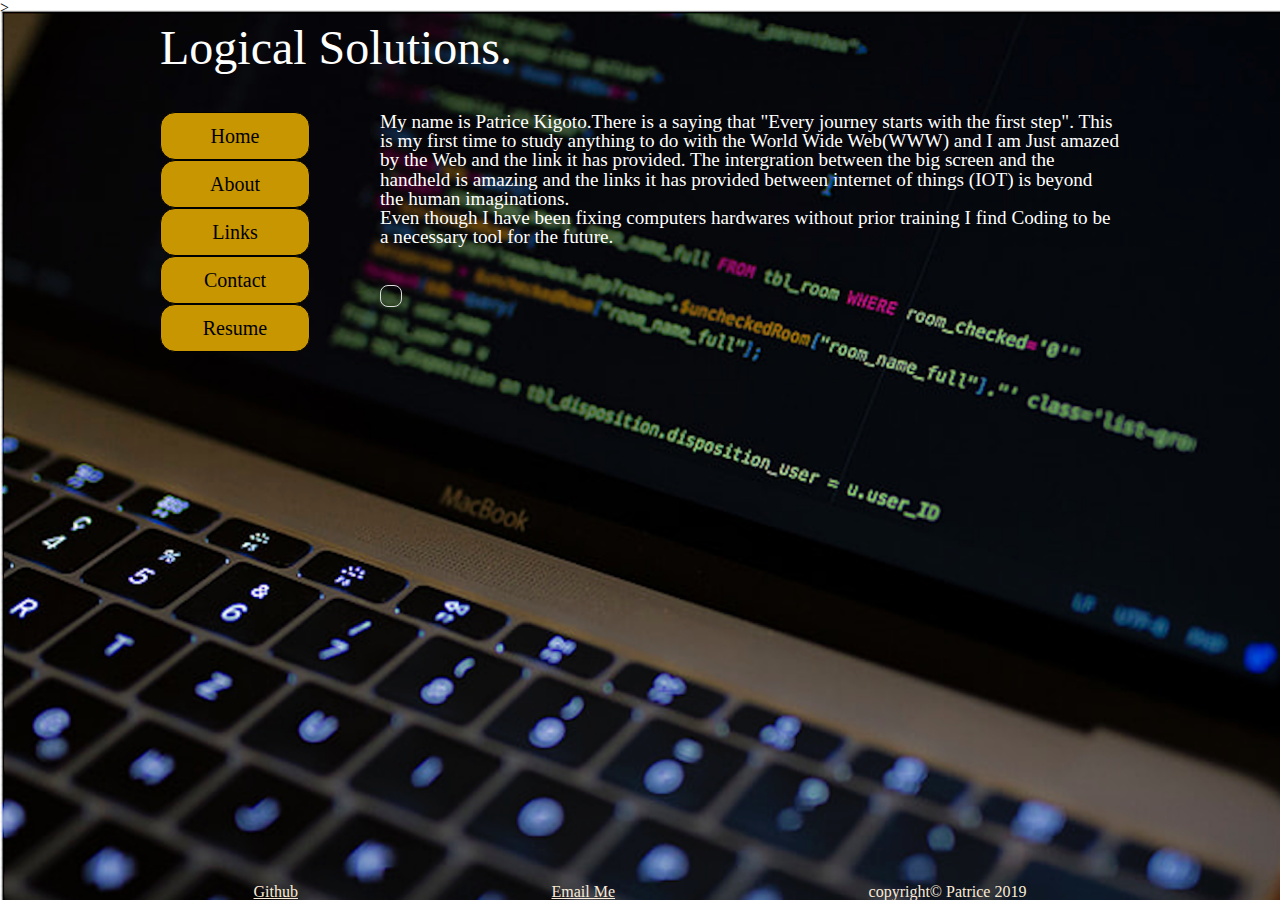
==== about.html @ 1fdf67ce "Update about.html" ====
<!DOCTYPE html>
<html lang="en">>

<head>
  <meta name="viewport" content="width=device-width, initial-scale=1.0">
  <meta charset="utf-8">
  <title> Kigoto </title>
  <link href="reset.css" type="text/css" rel="stylesheet" />
  <link href="styles.css" type="text/css" rel="stylesheet" />
</head>

<body>
  <header>
    <div class="container">
      <h1 id="page-header"> Logical Solutions.</h1>
    </div>
  </header>
  <div class="container page-layout">
    <section class="left-panel">
      <ul class="menu">
        <li> <a href="index.html"> Home </a></li>
        <li> <a href="about.html"> About </a></li>
        <li> <a href="links.html"> Links </a></li>
        <li> <a href="contact.html"> Contact </a></li>
        <li> <a href="Resume3.pdf"> Resume</a></li>

      </ul>

    </section>
    <section class="right-panel">

      <p> My name is Patrice Kigoto.There is a saying that "Every journey starts with the
        first step". This is my first time to study anything to
        do with the World Wide Web(WWW) and I am Just amazed by the Web and the link
        it has provided. The intergration between the big screen and the handheld
        is amazing and the links it has provided between internet of things (IOT)
        is beyond the human imaginations.</p>

      <p>Even though I have been fixing computers hardwares without prior
        training I find Coding to be a necessary tool for the future.
      </p>
      <br></br>
      <p> </p>
      <div>
        <img class="profile" src="patrice.png" alt="">

      </div>
    </section>
  </div>
  <footer>
    <ul class="footer-link">
      <li>
        <a href="https://github.com/kigoto">Github</a>
      </li>
      <li>
        <a href="mailto:kigoto4@gmail.com">Email Me</a>  
      </li>
        <li>copyright© Patrice 2019</li>
    </ul>
  </footer>

</body>

</html>
---- styles.css ----
* {
  box-sizing: border-box;
}

body, html {
  width: 100%;
  height: 100%;
}

body {
  background-color: white;
  background-image: url("top.jpg");
  background-repeat: no-repeat;
  background-size: cover;
  position: relative;
  /* transition: 2s; */
  transition-duration: 3s;
  transition-timing-function:ease-in-out;
  transition-delay: 2s;

}

header {
  padding: 0.5em;
  margin-bottom: 2em;
  transition-duration: 4s;
  transition-timing-function: ease-in;
  transition-delay: 2s;
  transition-timing-function: ease-in-out;
}

header h1 {
  color: white;
  font-size: 3em;
}

.menu {
  list-style-type: none;
  margin: 0;
  padding: 0;
  width: 150px;
  background-color: inherit;
}

.left-panel ul li a {
  line-height: 1.5em;
  display: block;
  font-size: 20px;
  font-style: bold;
  color: #000;
  padding: 8px 16px;
  text-decoration: none;
  border: 1px solid black;
  border-radius: 15px;
  background-color: rgb(200, 150, 0);
  text-align: center;
}

.right-panel ul {
  list-style-type: none;
}

.right-panel a {
  display: block;
  text-decoration: none;
  color: #FAEBD7;
}

.page-layout {
  display: grid;
  grid-template-columns: 220px 1fr;
}

.container {
  max-width: 960px;
  margin: 0 auto;
}

.left-panel {
  float: left;
}

/* Change the link color on hover */
.left-panel li a:hover {
  /* background-color: black; */
  background-color: purple;
  color: white;
}

.right-panel li a:hover {
  background-color: blue;
  color: white;
  
}

.header {
  background-color: gray;
  padding: 10px;
  text-align: center;
  color: white;
}

footer {
  position: absolute;
  bottom: 0;
  width: 100%;
}

.footer-link {
  color: #FAEBD7;
}

.footer-link {
  list-style: none;
  text-align: center;
  display: flex;
  justify-content: space-evenly;
  /* background-color: blue; */
}

.footer-link li {
  list-style: none;
  display: inline;
}

.footer-link a {
  color: #FAEBD7;
}

.right-panel {
  font-size: larger;
}

.homebackground .right-panel {
  color: rgb(500, 150, 100);
}

.right-panel p, h2 {
  color: white;
}

.profile {
  border: 1px solid #ddd;
  border-radius: 8px;
  padding: 10px;
  width: 200px;
  transform-origin: top left;
  transition: transform 0.5s;
}

.profile:hover {
  transform: scale(1.5);
}
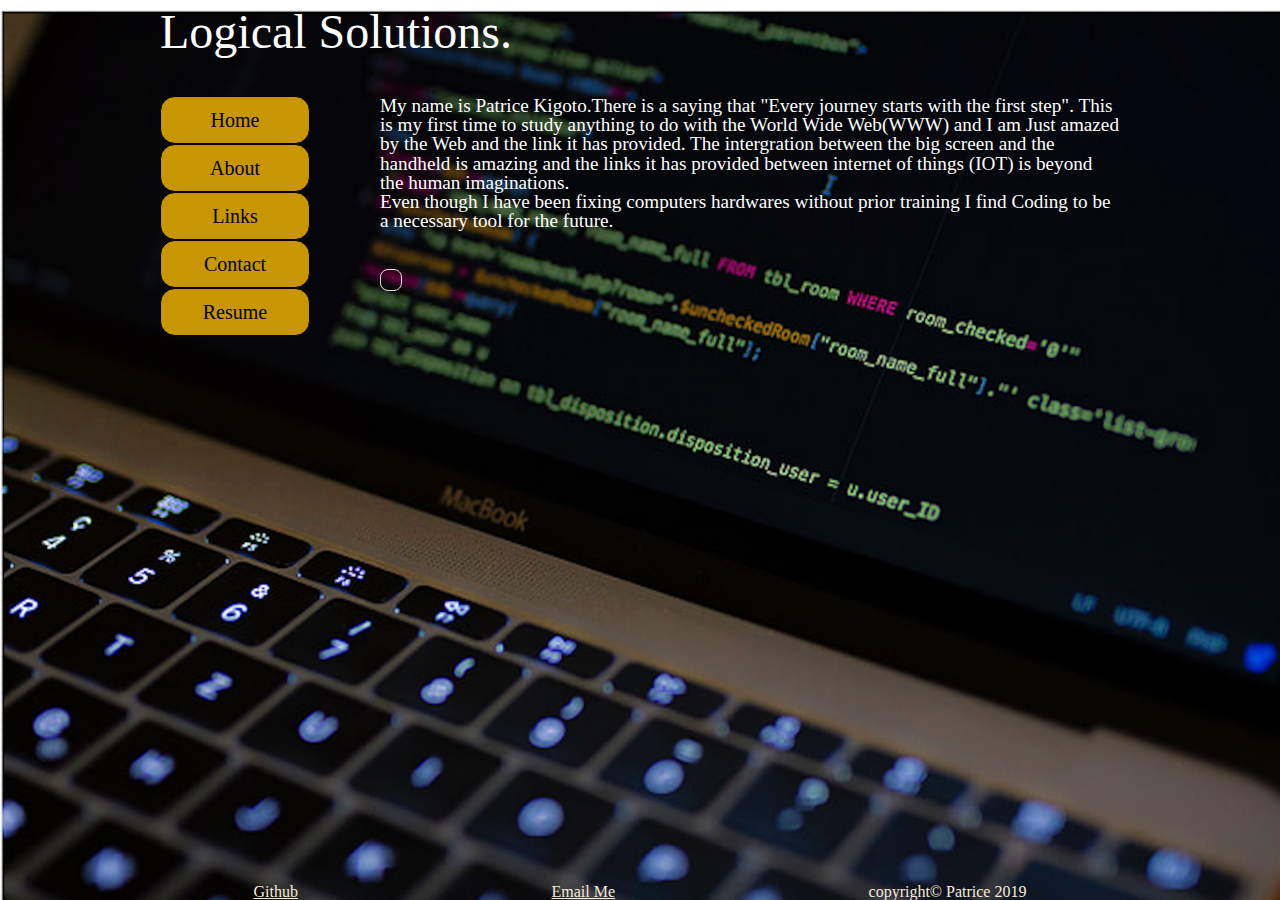
==== commit 470e6d8b: "css changes" ====
--- a/about.html
+++ b/about.html
@@ -1,5 +1,5 @@
 <!DOCTYPE html>
-<html lang="en">>
+<html lang="en">
 
 <head>
   <meta name="viewport" content="width=device-width, initial-scale=1.0">
--- a/styles.css
+++ b/styles.css
@@ -4,7 +4,7 @@
 
 body, html {
   width: 100%;
-  height: 100%;
+  min-height: 100vh;
 }
 
 body {
@@ -23,8 +23,7 @@
 header {
   padding: 0.5em;
   margin-bottom: 2em;
-  transition-duration: 4s;
-  transition-timing-function: ease-in;
+  transition-duration: 3s;
   transition-delay: 2s;
   transition-timing-function: ease-in-out;
 }
@@ -90,7 +89,7 @@
 .right-panel li a:hover {
   background-color: blue;
   color: white;
-  
+
 }
 
 .header {
@@ -151,3 +150,13 @@
 .profile:hover {
   transform: scale(1.5);
 }
+
+@media only screen and (min-width : 480px) {
+    .card-4{
+        display: none;
+    }
+}
+@media (max-width: 575.98px) {
+    #about{
+        padding: 0 0.5rem 0 0.5rem;
+    }
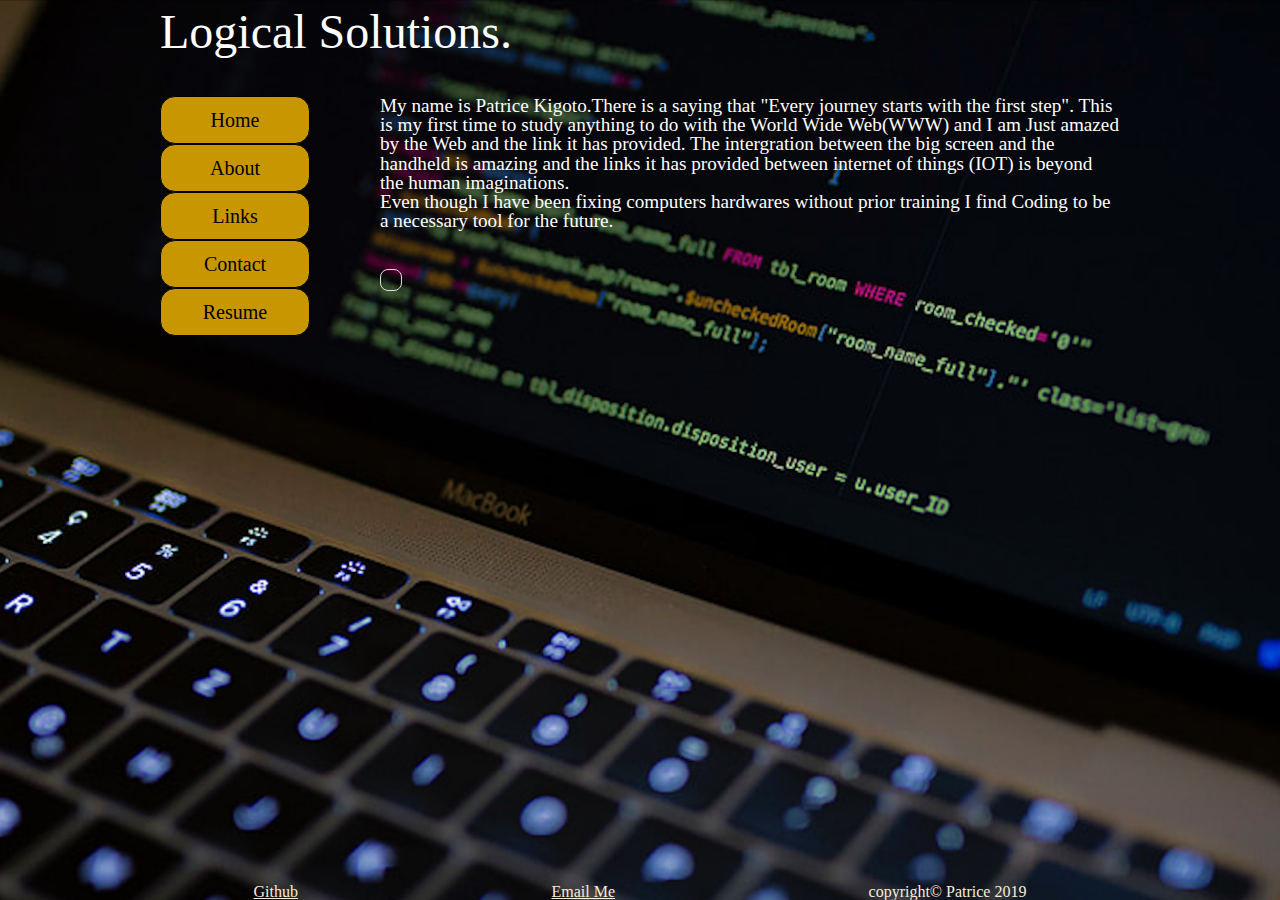
==== commit fc018af4: "++" ====
--- a/about.html
+++ b/about.html
@@ -42,7 +42,7 @@
       <br></br>
       <p> </p>
       <div>
-        <img class="profile" src="patrice.png" alt="">
+        <img class="profile" src="patrice1.png" alt="">
 
       </div>
     </section>
--- a/styles.css
+++ b/styles.css
@@ -150,13 +150,3 @@
 .profile:hover {
   transform: scale(1.5);
 }
-
-@media only screen and (min-width : 480px) {
-    .card-4{
-        display: none;
-    }
-}
-@media (max-width: 575.98px) {
-    #about{
-        padding: 0 0.5rem 0 0.5rem;
-    }
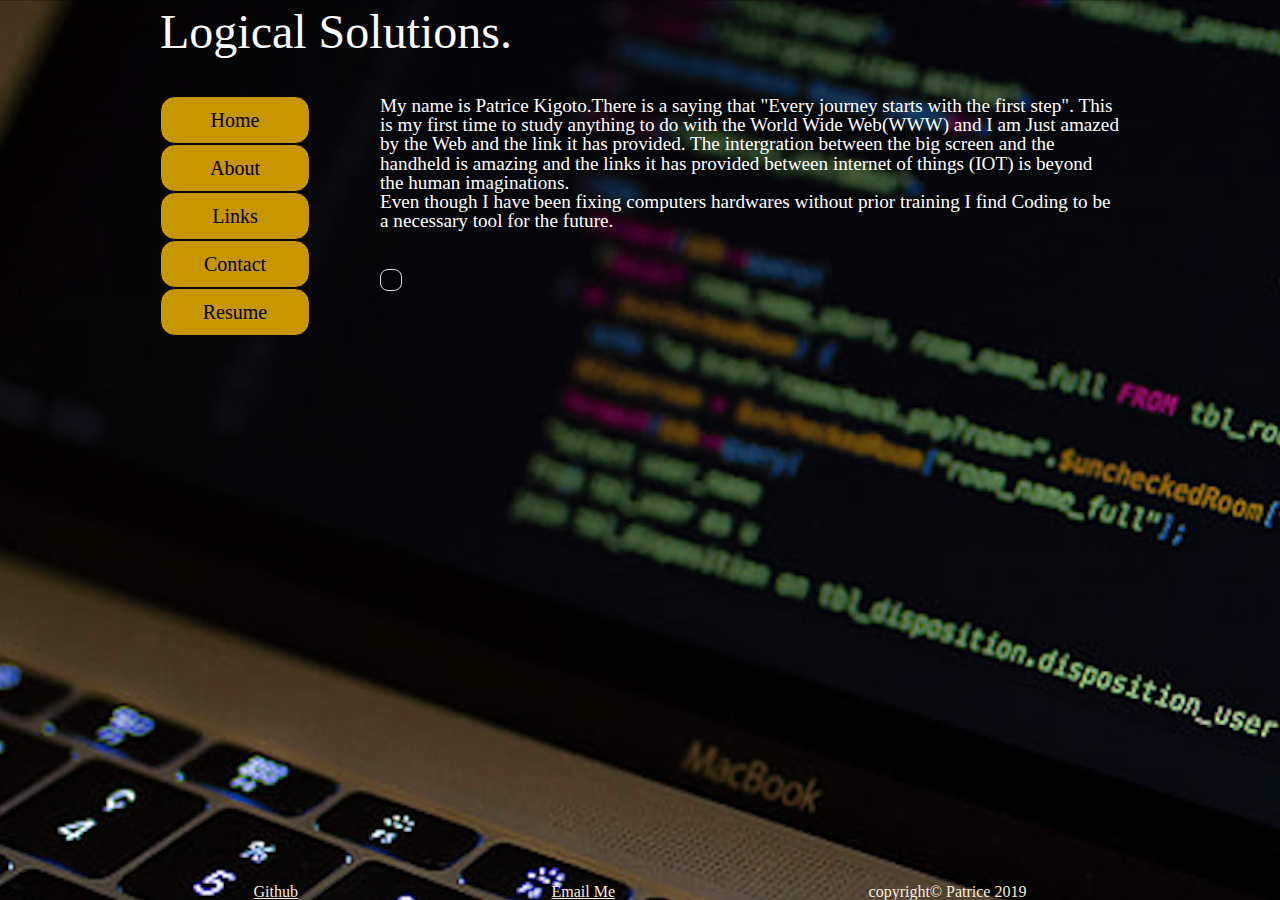
==== commit 83343e35: "+" ====
--- a/about.html
+++ b/about.html
@@ -42,7 +42,7 @@
       <br></br>
       <p> </p>
       <div>
-        <img class="profile" src="patrice1.png" alt="">
+        <img class="profile" src="patrice.png" alt="">
 
       </div>
     </section>
--- a/styles.css
+++ b/styles.css
@@ -11,21 +11,28 @@
   background-color: white;
   background-image: url("top.jpg");
   background-repeat: no-repeat;
-  background-size: cover;
+  background-size:auto;
   position: relative;
-  /* transition: 2s; */
-  transition-duration: 3s;
-  transition-timing-function:ease-in-out;
-  transition-delay: 2s;
+  animation-name: zoom-in;
+  animation-duration: 2s;
+  animation-timing-function: ease-in-out;
+  animation-fill-mode: forwards;
+  animation-delay: 1s;
+}
 
+@keyframes zoom-in {
+  0% {
+    background-size: 100%;
+  }
+
+  200% {
+    background-size: 120%;
+  }
 }
 
 header {
   padding: 0.5em;
   margin-bottom: 2em;
-  transition-duration: 3s;
-  transition-delay: 2s;
-  transition-timing-function: ease-in-out;
 }
 
 header h1 {
@@ -80,6 +87,12 @@
 }
 
 /* Change the link color on hover */
+.left-panel li a {
+  transition-property: color, background-color;
+  transition-duration: 0.2s;
+  transition-timing-function: ease-in;
+}
+
 .left-panel li a:hover {
   /* background-color: black; */
   background-color: purple;
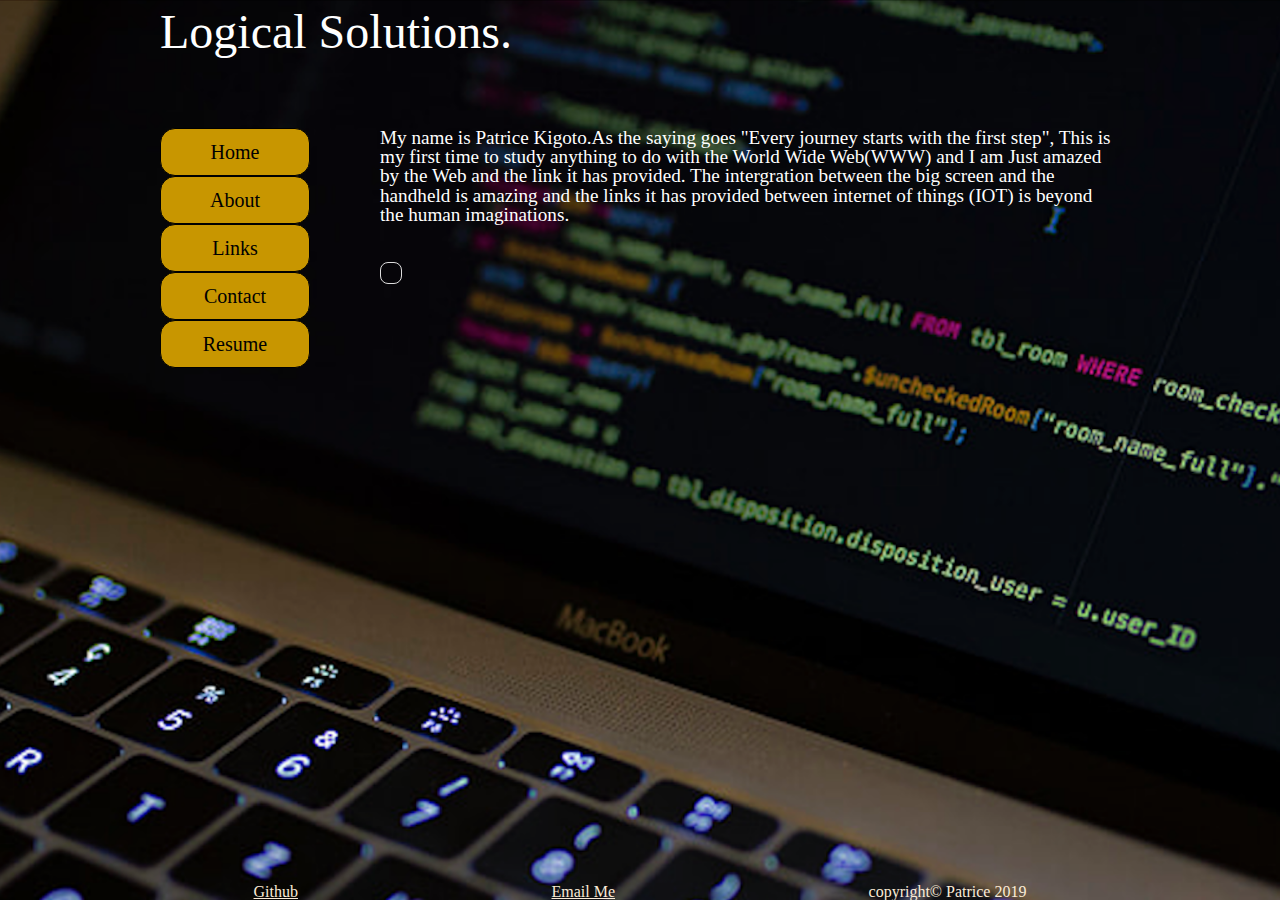
==== commit e404f78a: "more changes" ====
--- a/about.html
+++ b/about.html
@@ -29,16 +29,13 @@
     </section>
     <section class="right-panel">
 
-      <p> My name is Patrice Kigoto.There is a saying that "Every journey starts with the
-        first step". This is my first time to study anything to
+      <p> My name is Patrice Kigoto.As the saying goes "Every journey starts with the
+        first step", This is my first time to study anything to
         do with the World Wide Web(WWW) and I am Just amazed by the Web and the link
         it has provided. The intergration between the big screen and the handheld
         is amazing and the links it has provided between internet of things (IOT)
         is beyond the human imaginations.</p>
 
-      <p>Even though I have been fixing computers hardwares without prior
-        training I find Coding to be a necessary tool for the future.
-      </p>
       <br></br>
       <p> </p>
       <div>
--- a/styles.css
+++ b/styles.css
@@ -8,10 +8,11 @@
 }
 
 body {
-  background-color: white;
+  background-color: black;
   background-image: url("top.jpg");
   background-repeat: no-repeat;
-  background-size:auto;
+  background-size: calc(100vh + 800px);
+  background-position: top left;
   position: relative;
   animation-name: zoom-in;
   animation-duration: 2s;
@@ -22,11 +23,11 @@
 
 @keyframes zoom-in {
   0% {
-    background-size: 100%;
+    background-size: calc(100vh + 800px);
   }
 
-  200% {
-    background-size: 120%;
+  100% {
+    background-size: calc(100vh + 1000px);
   }
 }
 
@@ -80,6 +81,7 @@
 .container {
   max-width: 960px;
   margin: 0 auto;
+  padding-bottom: 2rem
 }
 
 .left-panel {
@@ -161,5 +163,5 @@
 }
 
 .profile:hover {
-  transform: scale(1.5);
+  transform: scale(2.0);
 }
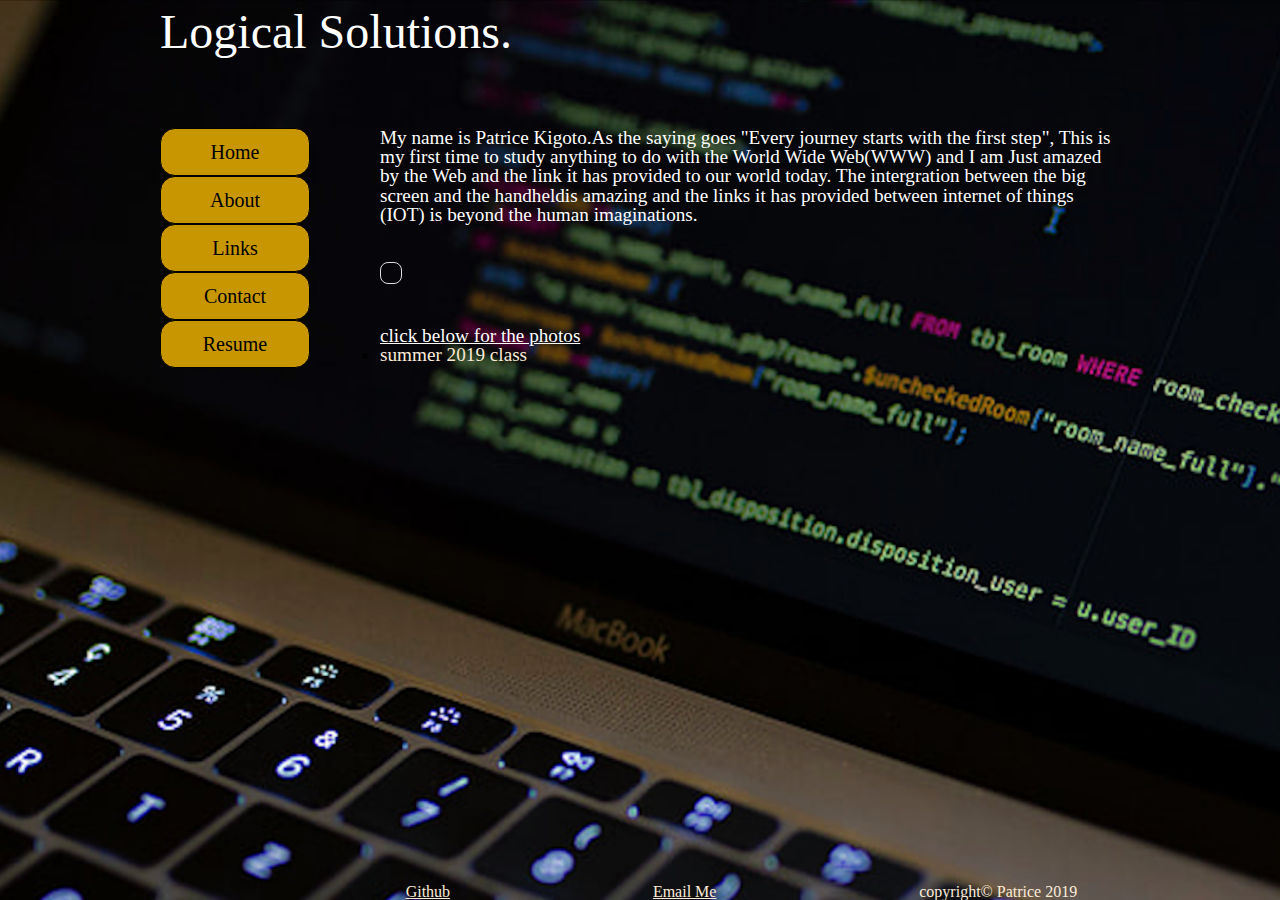
==== commit abb7bb70: "touch up" ====
--- a/about.html
+++ b/about.html
@@ -32,16 +32,20 @@
       <p> My name is Patrice Kigoto.As the saying goes "Every journey starts with the
         first step", This is my first time to study anything to
         do with the World Wide Web(WWW) and I am Just amazed by the Web and the link
-        it has provided. The intergration between the big screen and the handheld
-        is amazing and the links it has provided between internet of things (IOT)
-        is beyond the human imaginations.</p>
+        it has provided to our world today. The intergration between the big screen
+        and the handheldis amazing and the links it has provided between internet of
+        things (IOT) is beyond the human imaginations.</p>
 
       <br></br>
-      <p> </p>
       <div>
         <img class="profile" src="patrice.png" alt="">
+      </div>
+      <br></br>
+      <div>
+        <p><u>click below for the photos</u></p>
+        <li><a class="c" href="https://photos.app.goo.gl/Y13GxzVeTRSkjMd3A">summer 2019 class<a></li>
+      </div>
 
-      </div>
     </section>
   </div>
   <footer>
@@ -52,7 +56,7 @@
       <li>
         <a href="mailto:kigoto4@gmail.com">Email Me</a>  
       </li>
-        <li>copyright© Patrice 2019</li>
+      <li>copyright© Patrice 2019</li>
     </ul>
   </footer>
 
--- a/styles.css
+++ b/styles.css
@@ -15,10 +15,10 @@
   background-position: top left;
   position: relative;
   animation-name: zoom-in;
-  animation-duration: 2s;
+  animation-duration: 3s;
   animation-timing-function: ease-in-out;
   animation-fill-mode: forwards;
-  animation-delay: 1s;
+  animation-delay: 2s;
 }
 
 @keyframes zoom-in {
@@ -165,3 +165,15 @@
 .profile:hover {
   transform: scale(2.0);
 }
+
+.profile1 {
+border: 1px solid #ddd;
+border-radius: 8px;
+padding: 10px;
+width: 230px;
+transform-origin: top left;
+transition: transform 0.5s;
+}
+
+.profile1:hover {
+  transform: scale(2.2);
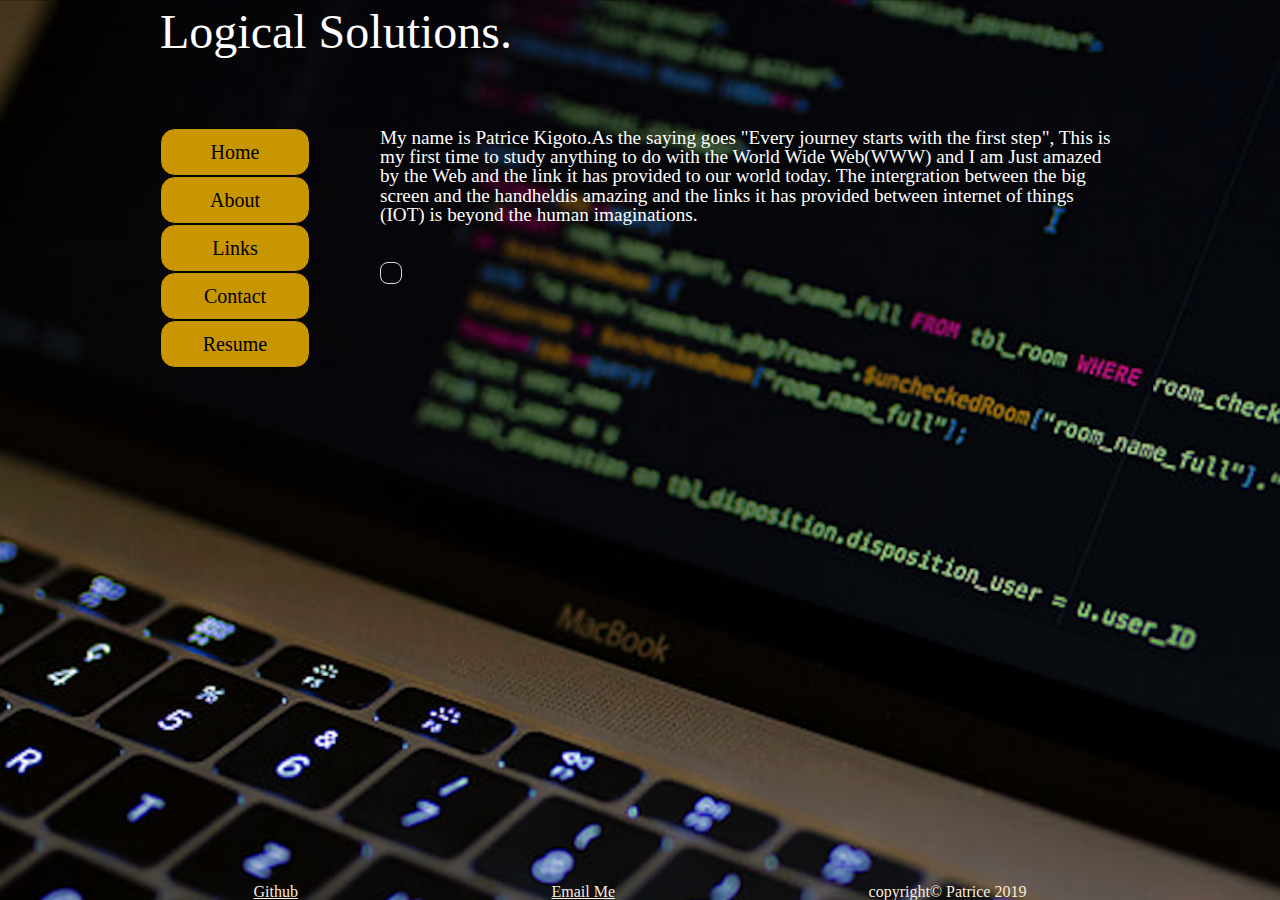
==== commit 7e9c771c: "+" ====
--- a/about.html
+++ b/about.html
@@ -41,10 +41,12 @@
         <img class="profile" src="patrice.png" alt="">
       </div>
       <br></br>
-      <div>
+
+      <br></br>
+      <!-- <div>
         <p><u>click below for the photos</u></p>
         <li><a class="c" href="https://photos.app.goo.gl/Y13GxzVeTRSkjMd3A">summer 2019 class<a></li>
-      </div>
+      </div> -->
 
     </section>
   </div>
--- a/styles.css
+++ b/styles.css
@@ -170,6 +170,7 @@
 border: 1px solid #ddd;
 border-radius: 8px;
 padding: 10px;
+bottom: 5
 width: 230px;
 transform-origin: top left;
 transition: transform 0.5s;
